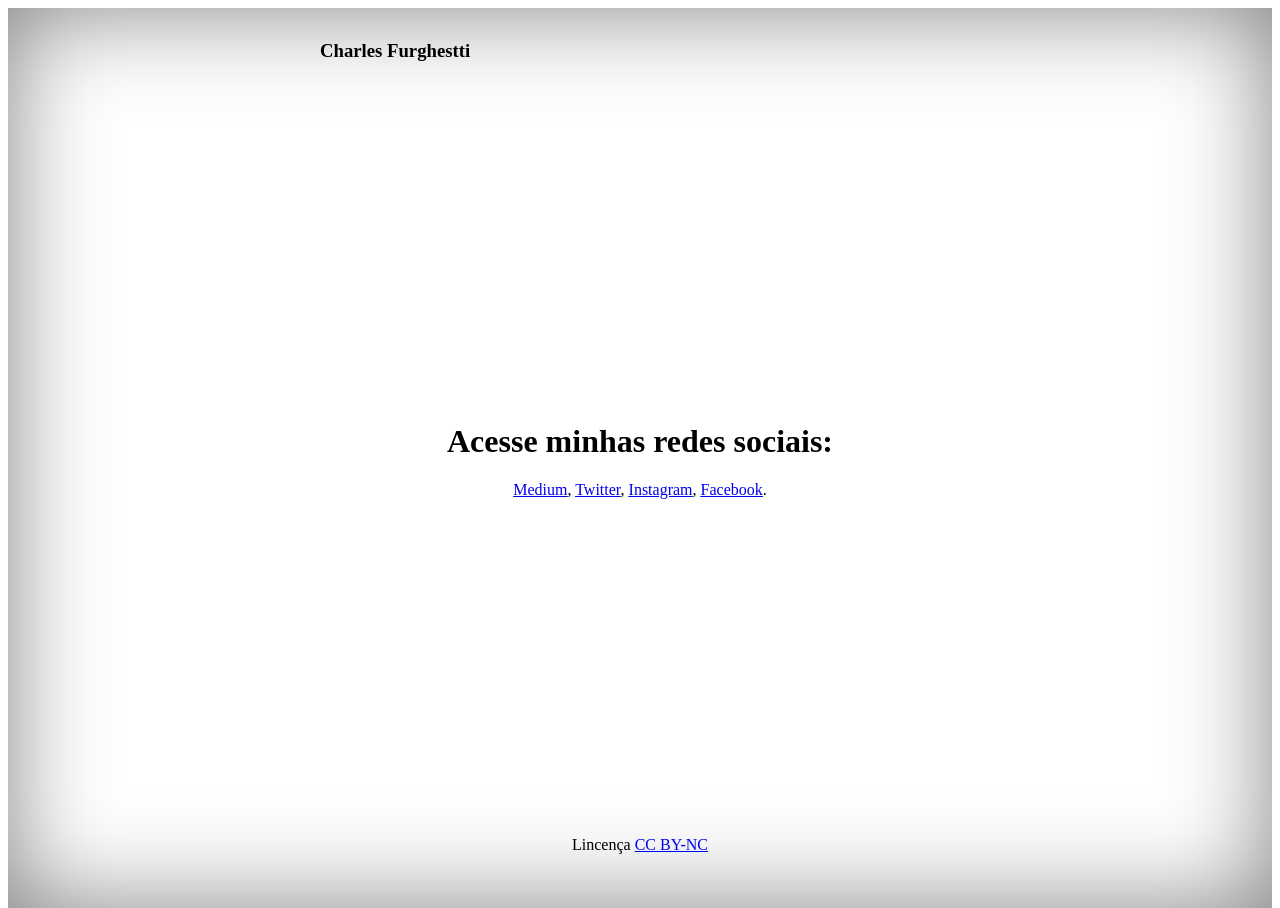
==== index.html @ 9e4c0b16 "Update index.html" ====
<!DOCTYPE html>
<html lang="pt-br">
  <head>
    <meta charset="utf-8">
    <meta http-equiv="X-UA-Compatible" content="IE=edge">
    <meta name="viewport" content="width=device-width, initial-scale=1">
    <meta name="description" content="Charles Furghestti">
    <meta name="author" content="Charles Furghestti">
    <title>Charles Furghestti</title>
    <link rel="icon" href="favicon.ico">
    <link href="http://getbootstrap.com.br/dist/css/bootstrap.min.css" rel="stylesheet">
    <link href="http://getbootstrap.com.br/assets/css/ie10-viewport-bug-workaround.css" rel="stylesheet">
    <link href="style.css" rel="stylesheet">
    <script src="http://getbootstrap.com.br/assets/js/ie-emulation-modes-warning.js"></script>
    
    <script>
      (function(i,s,o,g,r,a,m){i['GoogleAnalyticsObject']=r;i[r]=i[r]||function(){
      (i[r].q=i[r].q||[]).push(arguments)},i[r].l=1*new Date();a=s.createElement(o),
        m=s.getElementsByTagName(o)[0];a.async=1;a.src=g;m.parentNode.insertBefore(a,m)
      })(window,document,'script','https://www.google-analytics.com/analytics.js','ga');

      ga('create', 'UA-87275425-1', 'auto');
      ga('send', 'pageview');
    </script>
    
  </head>

  <body>

    <div class="site-wrapper">

      <div class="site-wrapper-inner">

        <div class="cover-container">

          <div class="masthead clearfix">
            <div class="inner">
              <h3 class="masthead-brand">Charles Furghestti</h3>
              <!--
              <nav>
                <ul class="nav masthead-nav">
                  <li class="active"><a href="index.html">Home</a></li>
                </ul>
              </nav>
            -->
            </div>
          </div>

          <div class="inner cover">
            <h1 class="cover-heading">Acesse minhas redes sociais:</h1>
              <p class="lead"><u><a href="https://medium.com/@charlesfurghestti" target="_blank">Medium</a></u>, <u><a href="https://twitter.com/cfurghestti" target="_blank">Twitter</a></u>, <u><a href="https://www.instagram.com/charlesfurghestti/" target="_blank">Instagram</a></u>, <u><a href="https://www.facebook.com/charlesfurghestti" target="_blank">Facebook</a></u>.
              </p>
           </div>

          <div class="mastfoot">
            <div class="inner">
              <p>Lincença <a href="https://creativecommons.org/licenses/by-nc/4.0/deed.pt_BR" target="_blank">CC BY-NC</a></p>
            </div>
          </div>

        </div>

      </div>

    </div>

    <script src="https://ajax.googleapis.com/ajax/libs/jquery/1.12.4/jquery.min.js"></script>
    <script>window.jQuery || document.write('<script src="../../assets/js/vendor/jquery.min.js"><\/script>')</script>
    <script src="http://getbootstrap.com.br/dist/js/bootstrap.min.js"></script>
    <script src="http://getbootstrap.com.br/assets/js/ie10-viewport-bug-workaround.js"></script>
  </body>
</html>
---- style.css ----
html,
body {
  height: 100%;
  background-color: white;
}
body {
  color: black;
  text-align: center; 
}

.site-wrapper {
  display: table;
  width: 100%;
  height: 100%;
  min-height: 100%;
  -webkit-box-shadow: inset 0 0 100px rgba(0,0,0,.5);
          box-shadow: inset 0 0 100px rgba(0,0,0,.5);
}
.site-wrapper-inner {
  display: table-cell;
  vertical-align: top;
}
.cover-container {
  margin-right: auto;
  margin-left: auto;
}

.inner {
  padding: 30px;
}

.masthead-brand {
  margin-top: 10px;
  margin-bottom: 10px;
}

.masthead-nav > li {
  display: inline-block;
}

.masthead-nav > li + li {
  margin-left: 20px;
}

.masthead-nav > li > a {
  padding-right: 0;
  padding-left: 0;
  font-size: 16px;
  font-weight: bold;
  color: black;
  border-bottom: 2px solid transparent;
}

.masthead-nav > li > a:hover,
.masthead-nav > li > a:focus {
  background-color: transparent;
  border-bottom-color: #a9a9a9;
}

.masthead-nav > .active > a,
.masthead-nav > .active > a:hover,
.masthead-nav > .active > a:focus {
  color: black;
  border-bottom-color: black;
}

@media (min-width: 768px) {
  .masthead-brand {
    float: left;
  }
  .masthead-nav {
    float: right;
  }
}

.cover {
  padding: 0 20px;
}

.cover .btn-lg {
  padding: 10px 20px;
  font-weight: bold;
}

.mastfoot {
  color: black;
}

@media (min-width: 768px) {
  .masthead {
    position: fixed;
    top: 0;
  }
  
  .mastfoot {
    position: fixed;
    bottom: 0;
  }

  .site-wrapper-inner {
    vertical-align: middle;
  }
  
  .masthead,
  .mastfoot,
  .cover-container {
    width: 100%;
  }
}

@media (min-width: 992px) {
  .masthead,
  .mastfoot,
  .cover-container {
    width: 700px;
  }
}
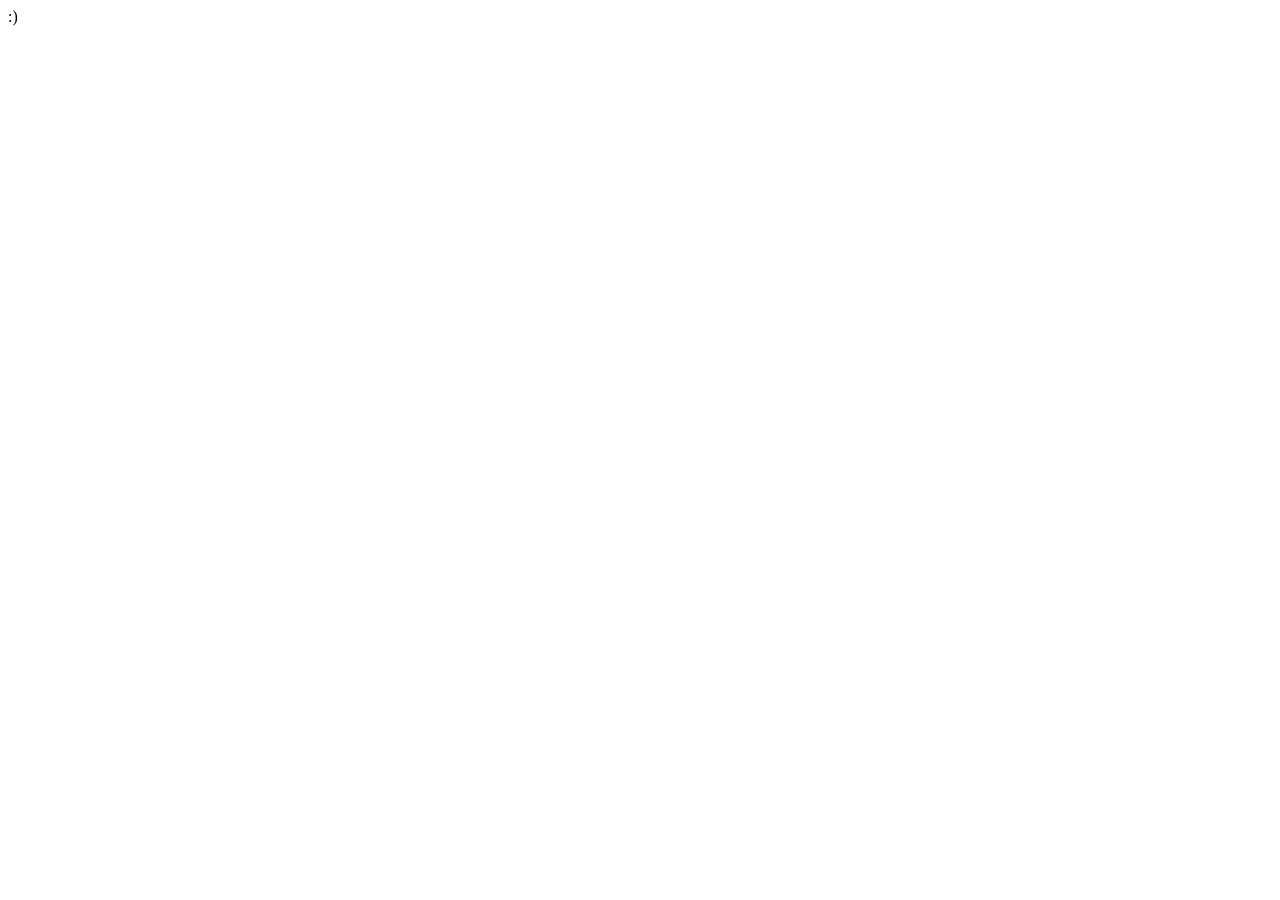
==== commit cb4cbed2: "Create index.html" ====
--- a/index.html
+++ b/index.html
@@ -8,11 +8,7 @@
     <meta name="author" content="Charles Furghestti">
     <title>Charles Furghestti</title>
     <link rel="icon" href="favicon.ico">
-    <link href="http://getbootstrap.com.br/dist/css/bootstrap.min.css" rel="stylesheet">
-    <link href="http://getbootstrap.com.br/assets/css/ie10-viewport-bug-workaround.css" rel="stylesheet">
-    <link href="style.css" rel="stylesheet">
-    <script src="http://getbootstrap.com.br/assets/js/ie-emulation-modes-warning.js"></script>
-    
+      
     <script>
       (function(i,s,o,g,r,a,m){i['GoogleAnalyticsObject']=r;i[r]=i[r]||function(){
       (i[r].q=i[r].q||[]).push(arguments)},i[r].l=1*new Date();a=s.createElement(o),
@@ -27,46 +23,7 @@
 
   <body>
 
-    <div class="site-wrapper">
+  :)
 
-      <div class="site-wrapper-inner">
-
-        <div class="cover-container">
-
-          <div class="masthead clearfix">
-            <div class="inner">
-              <h3 class="masthead-brand">Charles Furghestti</h3>
-              <!--
-              <nav>
-                <ul class="nav masthead-nav">
-                  <li class="active"><a href="index.html">Home</a></li>
-                </ul>
-              </nav>
-            -->
-            </div>
-          </div>
-
-          <div class="inner cover">
-            <h1 class="cover-heading">Acesse minhas redes sociais:</h1>
-              <p class="lead"><u><a href="https://medium.com/@charlesfurghestti" target="_blank">Medium</a></u>, <u><a href="https://twitter.com/cfurghestti" target="_blank">Twitter</a></u>, <u><a href="https://www.instagram.com/charlesfurghestti/" target="_blank">Instagram</a></u>, <u><a href="https://www.facebook.com/charlesfurghestti" target="_blank">Facebook</a></u>.
-              </p>
-           </div>
-
-          <div class="mastfoot">
-            <div class="inner">
-              <p>Lincença <a href="https://creativecommons.org/licenses/by-nc/4.0/deed.pt_BR" target="_blank">CC BY-NC</a></p>
-            </div>
-          </div>
-
-        </div>
-
-      </div>
-
-    </div>
-
-    <script src="https://ajax.googleapis.com/ajax/libs/jquery/1.12.4/jquery.min.js"></script>
-    <script>window.jQuery || document.write('<script src="../../assets/js/vendor/jquery.min.js"><\/script>')</script>
-    <script src="http://getbootstrap.com.br/dist/js/bootstrap.min.js"></script>
-    <script src="http://getbootstrap.com.br/assets/js/ie10-viewport-bug-workaround.js"></script>
   </body>
 </html>
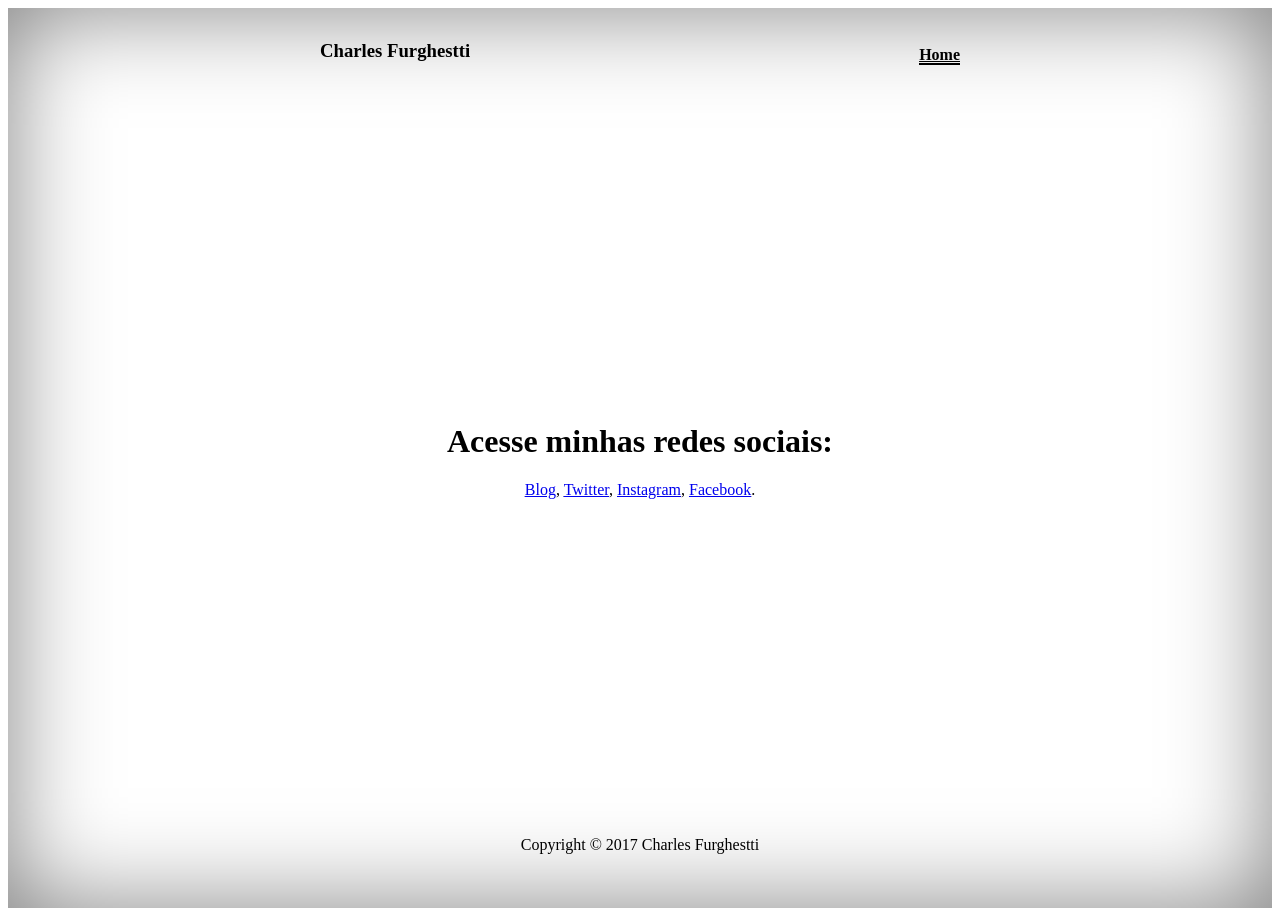
==== commit 461e2df7: "Rename index2.html to index.html" ====
--- a/index.html
+++ b/index.html
@@ -8,7 +8,12 @@
     <meta name="author" content="Charles Furghestti">
     <title>Charles Furghestti</title>
     <link rel="icon" href="favicon.ico">
-      
+    <link href="http://fontawesome.io/assets/font-awesome/css/font-awesome.css" rel="stylesheet">
+    <link href="http://getbootstrap.com.br/dist/css/bootstrap.min.css" rel="stylesheet">
+    <link href="http://getbootstrap.com.br/assets/css/ie10-viewport-bug-workaround.css" rel="stylesheet">
+    <link href="style.css" rel="stylesheet">
+    <script src="http://getbootstrap.com.br/assets/js/ie-emulation-modes-warning.js"></script>
+    
     <script>
       (function(i,s,o,g,r,a,m){i['GoogleAnalyticsObject']=r;i[r]=i[r]||function(){
       (i[r].q=i[r].q||[]).push(arguments)},i[r].l=1*new Date();a=s.createElement(o),
@@ -23,7 +28,45 @@
 
   <body>
 
-  :)
+    <div class="site-wrapper">
 
+      <div class="site-wrapper-inner">
+
+        <div class="cover-container">
+
+          <div class="masthead clearfix">
+            <div class="inner">
+              <h3 class="masthead-brand">Charles Furghestti</h3>
+              
+              <nav>
+                <ul class="nav masthead-nav">
+                  <li class="active"><a href="index.html">Home</a></li>
+                </ul>
+              </nav>
+            
+            </div>
+          </div>
+
+          <div class="inner cover">
+            <h1 class="cover-heading">Acesse minhas redes sociais:</h1>
+              <p class="lead"><u><a href="https://charlesfurghestti.wordpress.com" target="_blank">Blog</a></u>, <u><a href="https://twitter.com/cfurghestti" target="_blank">Twitter</a></u>, <u><a href="https://www.instagram.com/charlesfurghestti" target="_blank">Instagram</a></u>, <u><a href="https://www.facebook.com/charlesfurghestti" target="_blank">Facebook</a></u>.
+          </div>
+
+          <div class="mastfoot">
+            <div class="inner">
+              <p>Copyright &copy; 2017 Charles Furghestti</p>
+            </div>
+          </div>
+
+        </div>
+
+      </div>
+
+    </div>
+
+    <script src="https://ajax.googleapis.com/ajax/libs/jquery/1.12.4/jquery.min.js"></script>
+    <script>window.jQuery || document.write('<script src="../../assets/js/vendor/jquery.min.js"><\/script>')</script>
+    <script src="http://getbootstrap.com.br/dist/js/bootstrap.min.js"></script>
+    <script src="http://getbootstrap.com.br/assets/js/ie10-viewport-bug-workaround.js"></script>
   </body>
 </html>
--- a/style.css
+++ b/style.css
@@ -0,0 +1,117 @@
+html,
+body {
+  height: 100%;
+  background-color: white;
+}
+body {
+  color: black;
+  text-align: center; 
+}
+
+.site-wrapper {
+  display: table;
+  width: 100%;
+  height: 100%;
+  min-height: 100%;
+  -webkit-box-shadow: inset 0 0 100px rgba(0,0,0,.5);
+          box-shadow: inset 0 0 100px rgba(0,0,0,.5);
+}
+.site-wrapper-inner {
+  display: table-cell;
+  vertical-align: top;
+}
+.cover-container {
+  margin-right: auto;
+  margin-left: auto;
+}
+
+.inner {
+  padding: 30px;
+}
+
+.masthead-brand {
+  margin-top: 10px;
+  margin-bottom: 10px;
+}
+
+.masthead-nav > li {
+  display: inline-block;
+}
+
+.masthead-nav > li + li {
+  margin-left: 20px;
+}
+
+.masthead-nav > li > a {
+  padding-right: 0;
+  padding-left: 0;
+  font-size: 16px;
+  font-weight: bold;
+  color: black;
+  border-bottom: 2px solid transparent;
+}
+
+.masthead-nav > li > a:hover,
+.masthead-nav > li > a:focus {
+  background-color: transparent;
+  border-bottom-color: #a9a9a9;
+}
+
+.masthead-nav > .active > a,
+.masthead-nav > .active > a:hover,
+.masthead-nav > .active > a:focus {
+  color: black;
+  border-bottom-color: black;
+}
+
+@media (min-width: 768px) {
+  .masthead-brand {
+    float: left;
+  }
+  .masthead-nav {
+    float: right;
+  }
+}
+
+.cover {
+  padding: 0 20px;
+}
+
+.cover .btn-lg {
+  padding: 10px 20px;
+  font-weight: bold;
+}
+
+.mastfoot {
+  color: black;
+}
+
+@media (min-width: 768px) {
+  .masthead {
+    position: fixed;
+    top: 0;
+  }
+  
+  .mastfoot {
+    position: fixed;
+    bottom: 0;
+  }
+
+  .site-wrapper-inner {
+    vertical-align: middle;
+  }
+  
+  .masthead,
+  .mastfoot,
+  .cover-container {
+    width: 100%;
+  }
+}
+
+@media (min-width: 992px) {
+  .masthead,
+  .mastfoot,
+  .cover-container {
+    width: 700px;
+  }
+}
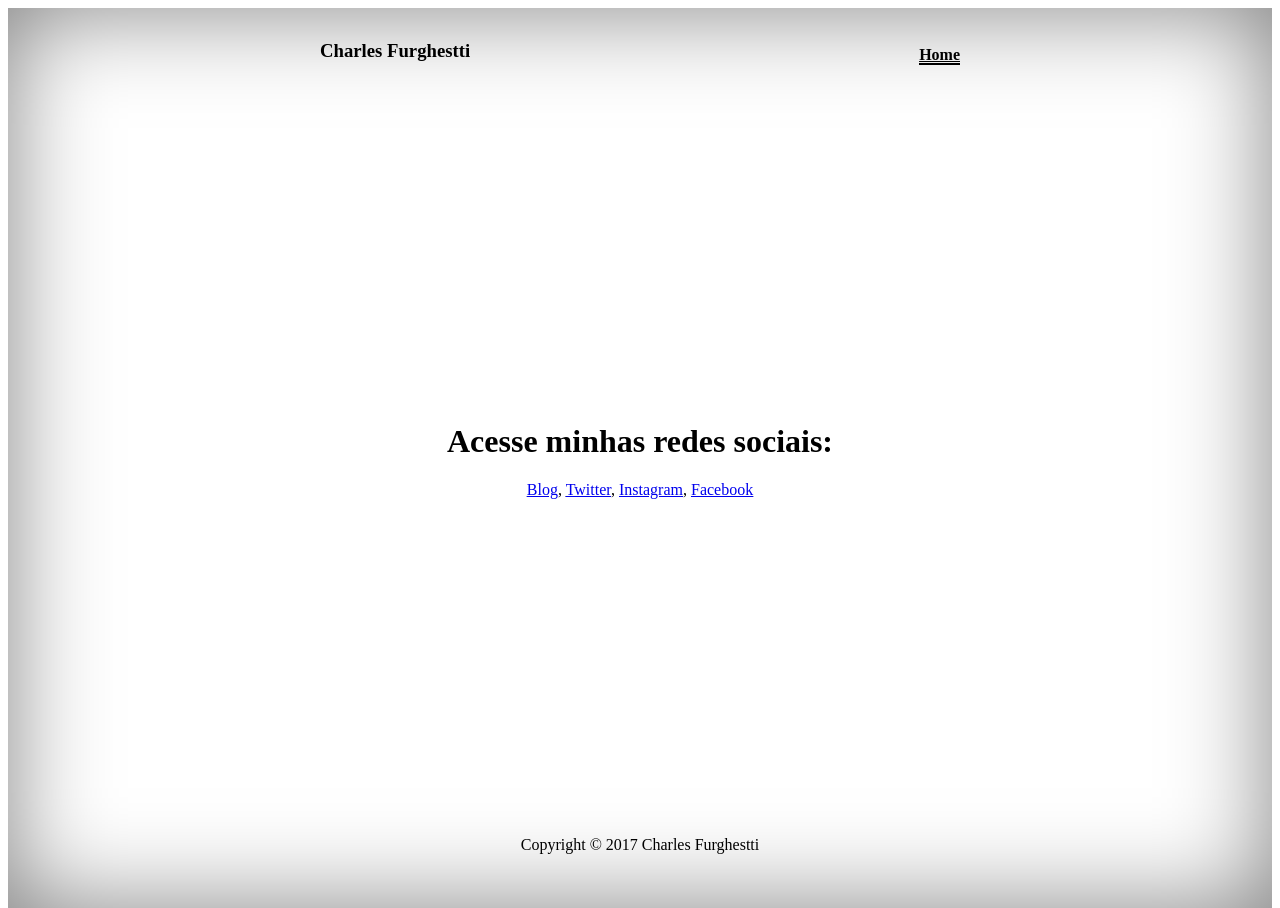
==== commit 1d91a3a1: "Update index.html" ====
--- a/index.html
+++ b/index.html
@@ -49,7 +49,7 @@
 
           <div class="inner cover">
             <h1 class="cover-heading">Acesse minhas redes sociais:</h1>
-              <p class="lead"><u><a href="https://charlesfurghestti.wordpress.com" target="_blank">Blog</a></u>, <u><a href="https://twitter.com/cfurghestti" target="_blank">Twitter</a></u>, <u><a href="https://www.instagram.com/charlesfurghestti" target="_blank">Instagram</a></u>, <u><a href="https://www.facebook.com/charlesfurghestti" target="_blank">Facebook</a></u>.
+              <p class="lead"><u><a href="https://charlesfurghestti.wordpress.com" target="_blank">Blog</a></u>, <u><a href="https://twitter.com/cfurghestti" target="_blank">Twitter</a></u>, <u><a href="https://www.instagram.com/charlesfurghestti" target="_blank">Instagram</a></u>, <u><a href="https://www.facebook.com/charlesfurghestti" target="_blank">Facebook</a></u>
           </div>
 
           <div class="mastfoot">
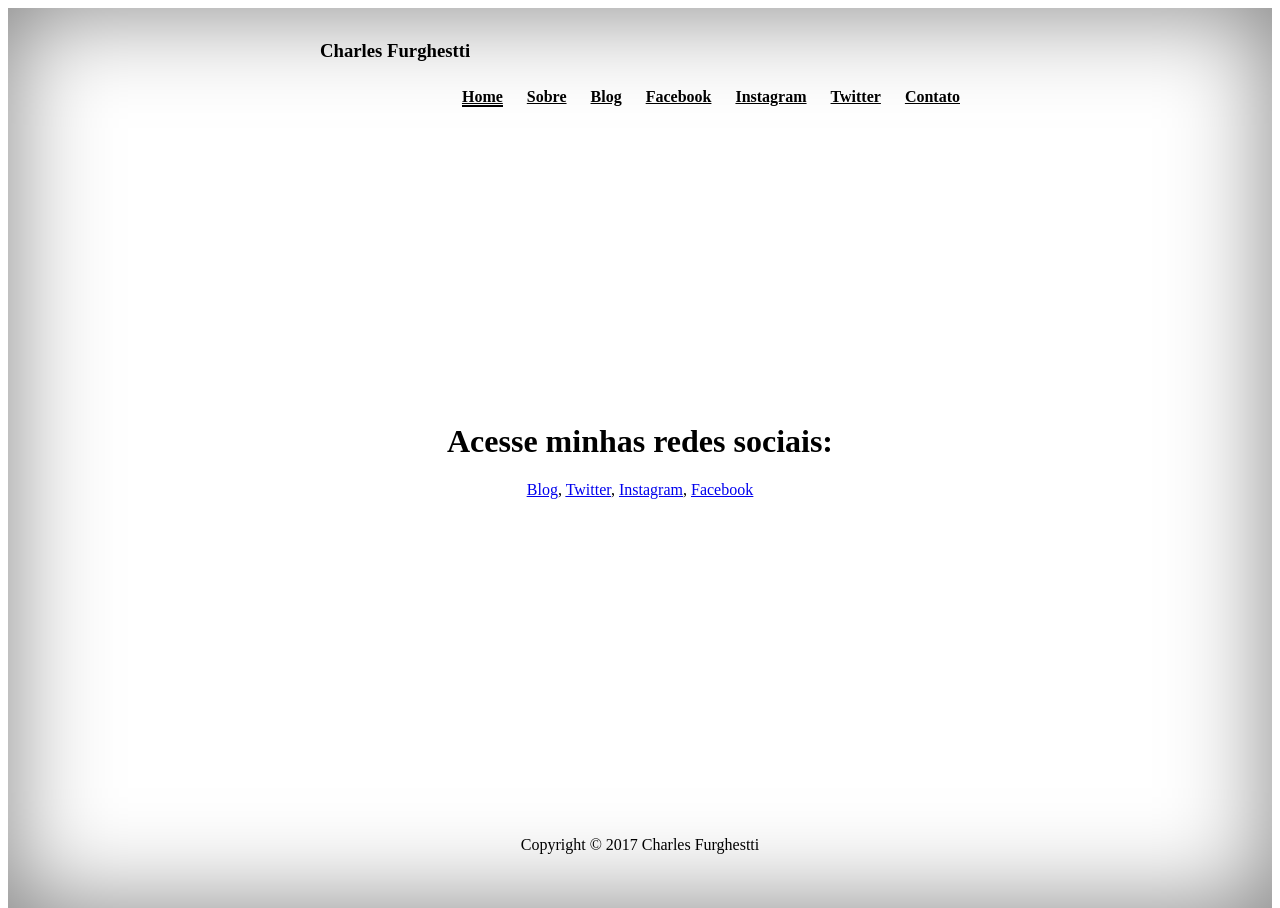
==== commit 7f10be43: "Update index.html" ====
--- a/index.html
+++ b/index.html
@@ -41,6 +41,12 @@
               <nav>
                 <ul class="nav masthead-nav">
                   <li class="active"><a href="index.html">Home</a></li>
+                  <li><a href="index.html">Sobre</a></li>
+                  <li><a href="index.html">Blog</a></li>
+                  <li><a href="index.html">Facebook</a></li>
+                  <li><a href="index.html">Instagram</a></li>
+                  <li><a href="index.html">Twitter</a></li>
+                  <li><a href="index.html">Contato</a></li>
                 </ul>
               </nav>
             
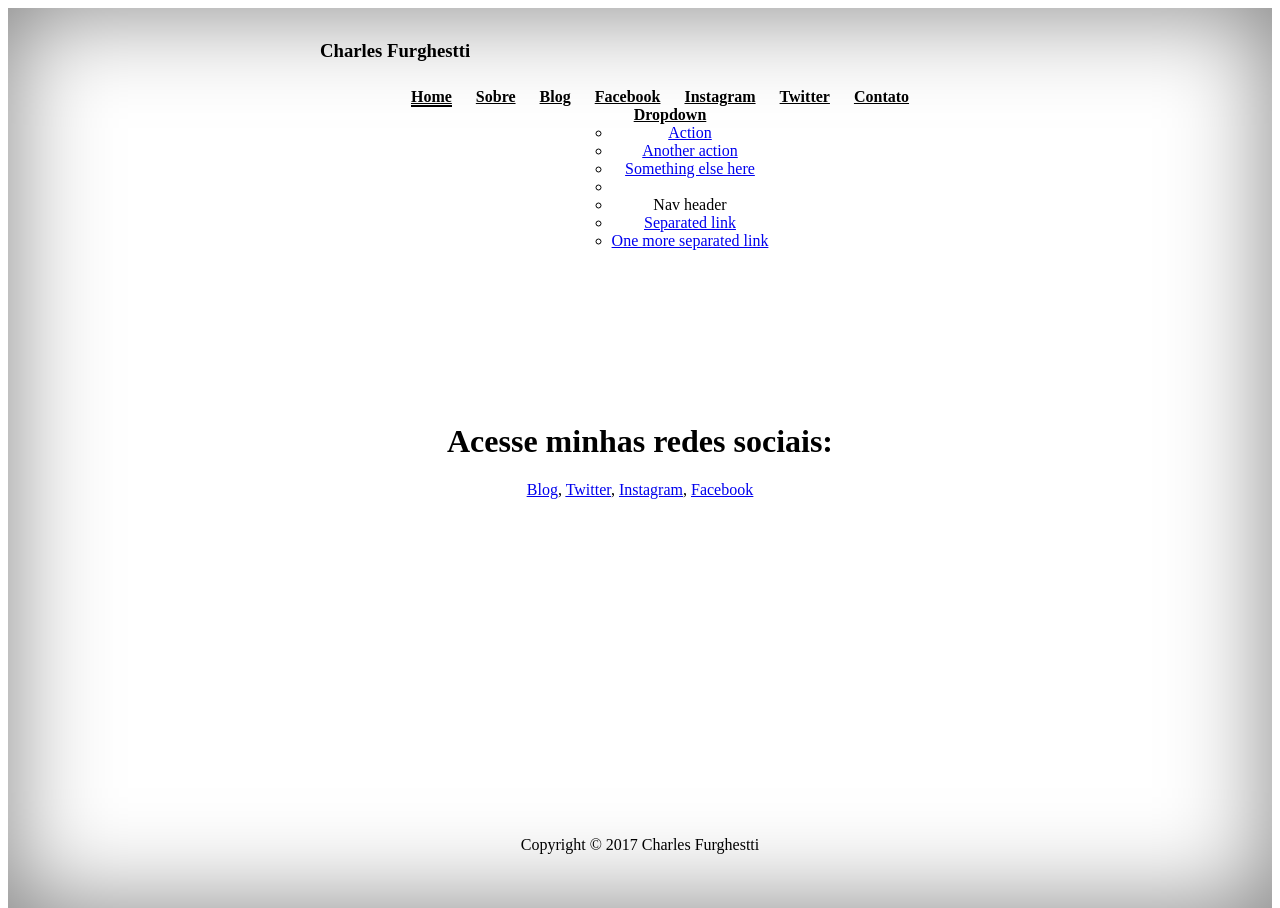
==== commit efe68eaa: "Update index.html" ====
--- a/index.html
+++ b/index.html
@@ -47,6 +47,19 @@
                   <li><a href="index.html">Instagram</a></li>
                   <li><a href="index.html">Twitter</a></li>
                   <li><a href="index.html">Contato</a></li>
+                  <li class="dropdown">
+              <a href="#" class="dropdown-toggle" data-toggle="dropdown" role="button" aria-haspopup="true" aria-expanded="false">Dropdown <span class="caret"></span></a>
+              <ul class="dropdown-menu">
+                <li><a href="#">Action</a></li>
+                <li><a href="#">Another action</a></li>
+                <li><a href="#">Something else here</a></li>
+                <li role="separator" class="divider"></li>
+                <li class="dropdown-header">Nav header</li>
+                <li><a href="#">Separated link</a></li>
+                <li><a href="#">One more separated link</a></li>
+              </ul>
+            </li>
+                  
                 </ul>
               </nav>
             
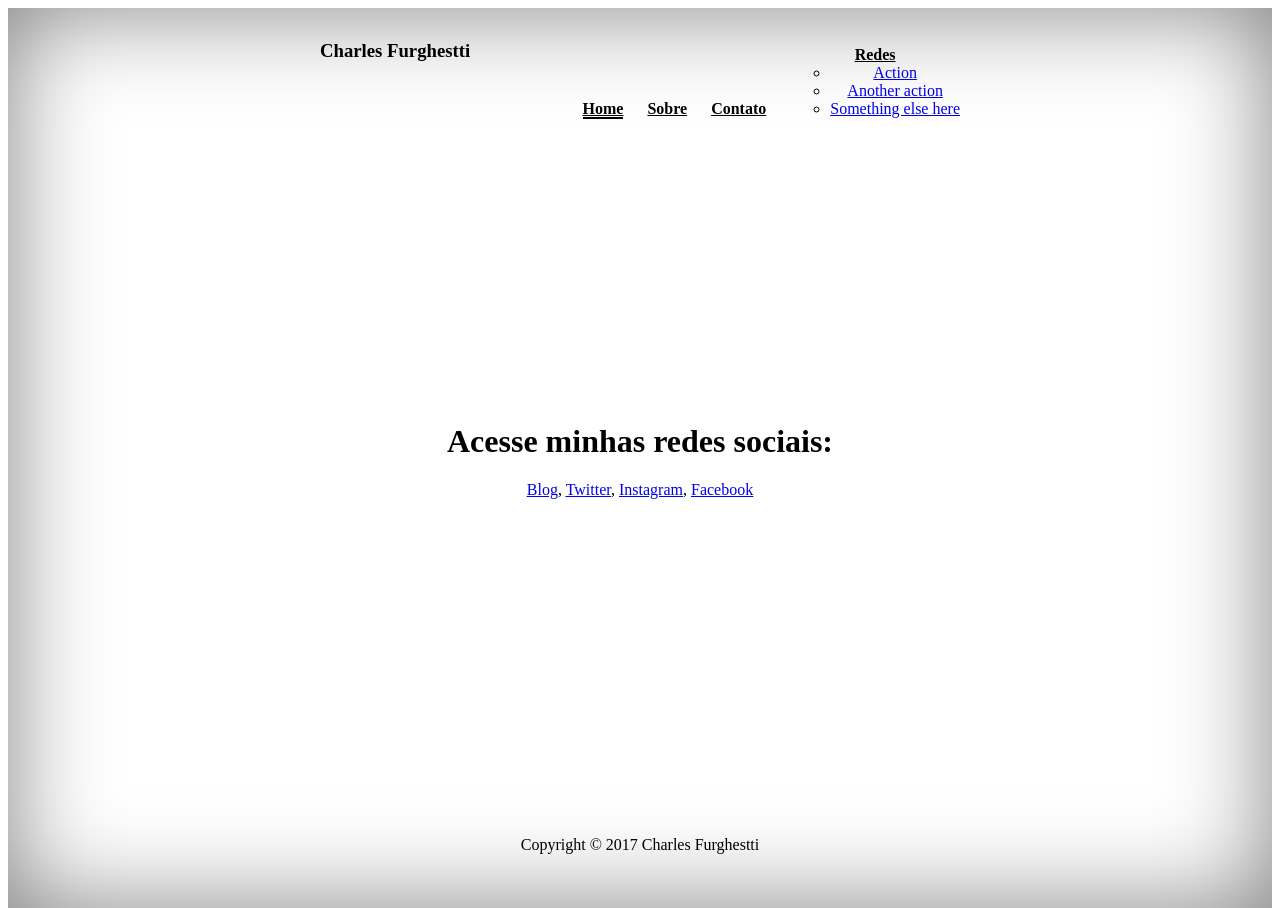
==== commit ffd38ecc: "Update index.html" ====
--- a/index.html
+++ b/index.html
@@ -42,21 +42,13 @@
                 <ul class="nav masthead-nav">
                   <li class="active"><a href="index.html">Home</a></li>
                   <li><a href="index.html">Sobre</a></li>
-                  <li><a href="index.html">Blog</a></li>
-                  <li><a href="index.html">Facebook</a></li>
-                  <li><a href="index.html">Instagram</a></li>
-                  <li><a href="index.html">Twitter</a></li>
                   <li><a href="index.html">Contato</a></li>
                   <li class="dropdown">
-              <a href="#" class="dropdown-toggle" data-toggle="dropdown" role="button" aria-haspopup="true" aria-expanded="false">Dropdown <span class="caret"></span></a>
+              <a href="#" class="dropdown-toggle" data-toggle="dropdown" role="button" aria-haspopup="true" aria-expanded="false">Redes <span class="caret"></span></a>
               <ul class="dropdown-menu">
                 <li><a href="#">Action</a></li>
                 <li><a href="#">Another action</a></li>
                 <li><a href="#">Something else here</a></li>
-                <li role="separator" class="divider"></li>
-                <li class="dropdown-header">Nav header</li>
-                <li><a href="#">Separated link</a></li>
-                <li><a href="#">One more separated link</a></li>
               </ul>
             </li>
                   
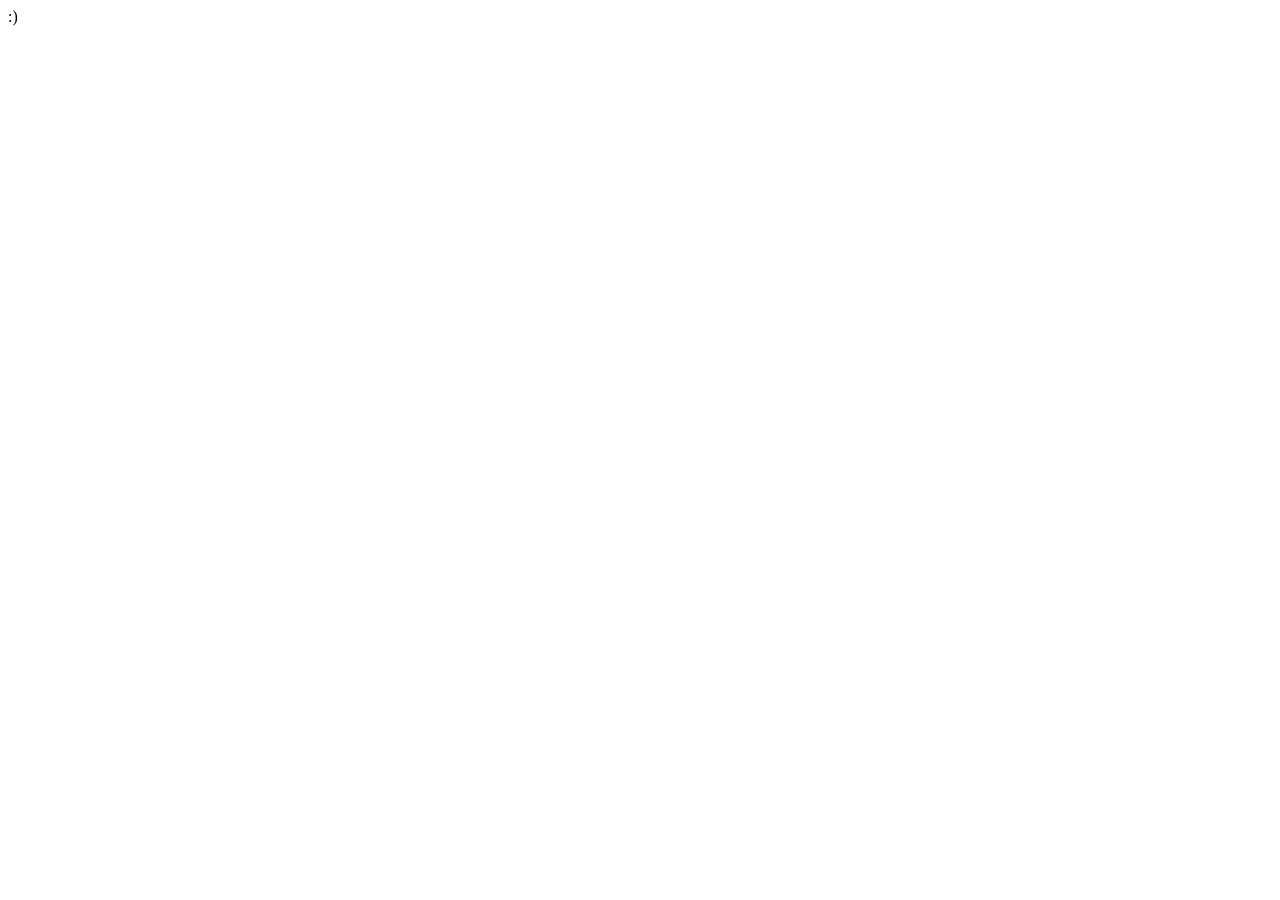
==== commit 319e78e3: "Create index.html" ====
--- a/index.html
+++ b/index.html
@@ -7,13 +7,7 @@
     <meta name="description" content="Charles Furghestti">
     <meta name="author" content="Charles Furghestti">
     <title>Charles Furghestti</title>
-    <link rel="icon" href="favicon.ico">
-    <link href="http://fontawesome.io/assets/font-awesome/css/font-awesome.css" rel="stylesheet">
-    <link href="http://getbootstrap.com.br/dist/css/bootstrap.min.css" rel="stylesheet">
-    <link href="http://getbootstrap.com.br/assets/css/ie10-viewport-bug-workaround.css" rel="stylesheet">
-    <link href="style.css" rel="stylesheet">
-    <script src="http://getbootstrap.com.br/assets/js/ie-emulation-modes-warning.js"></script>
-    
+        
     <script>
       (function(i,s,o,g,r,a,m){i['GoogleAnalyticsObject']=r;i[r]=i[r]||function(){
       (i[r].q=i[r].q||[]).push(arguments)},i[r].l=1*new Date();a=s.createElement(o),
@@ -28,56 +22,7 @@
 
   <body>
 
-    <div class="site-wrapper">
-
-      <div class="site-wrapper-inner">
-
-        <div class="cover-container">
-
-          <div class="masthead clearfix">
-            <div class="inner">
-              <h3 class="masthead-brand">Charles Furghestti</h3>
-              
-              <nav>
-                <ul class="nav masthead-nav">
-                  <li class="active"><a href="index.html">Home</a></li>
-                  <li><a href="index.html">Sobre</a></li>
-                  <li><a href="index.html">Contato</a></li>
-                  <li class="dropdown">
-              <a href="#" class="dropdown-toggle" data-toggle="dropdown" role="button" aria-haspopup="true" aria-expanded="false">Redes <span class="caret"></span></a>
-              <ul class="dropdown-menu">
-                <li><a href="#">Action</a></li>
-                <li><a href="#">Another action</a></li>
-                <li><a href="#">Something else here</a></li>
-              </ul>
-            </li>
-                  
-                </ul>
-              </nav>
-            
-            </div>
-          </div>
-
-          <div class="inner cover">
-            <h1 class="cover-heading">Acesse minhas redes sociais:</h1>
-              <p class="lead"><u><a href="https://charlesfurghestti.wordpress.com" target="_blank">Blog</a></u>, <u><a href="https://twitter.com/cfurghestti" target="_blank">Twitter</a></u>, <u><a href="https://www.instagram.com/charlesfurghestti" target="_blank">Instagram</a></u>, <u><a href="https://www.facebook.com/charlesfurghestti" target="_blank">Facebook</a></u>
-          </div>
-
-          <div class="mastfoot">
-            <div class="inner">
-              <p>Copyright &copy; 2017 Charles Furghestti</p>
-            </div>
-          </div>
-
-        </div>
-
-      </div>
-
-    </div>
-
-    <script src="https://ajax.googleapis.com/ajax/libs/jquery/1.12.4/jquery.min.js"></script>
-    <script>window.jQuery || document.write('<script src="../../assets/js/vendor/jquery.min.js"><\/script>')</script>
-    <script src="http://getbootstrap.com.br/dist/js/bootstrap.min.js"></script>
-    <script src="http://getbootstrap.com.br/assets/js/ie10-viewport-bug-workaround.js"></script>
+  :)
+    
   </body>
 </html>
